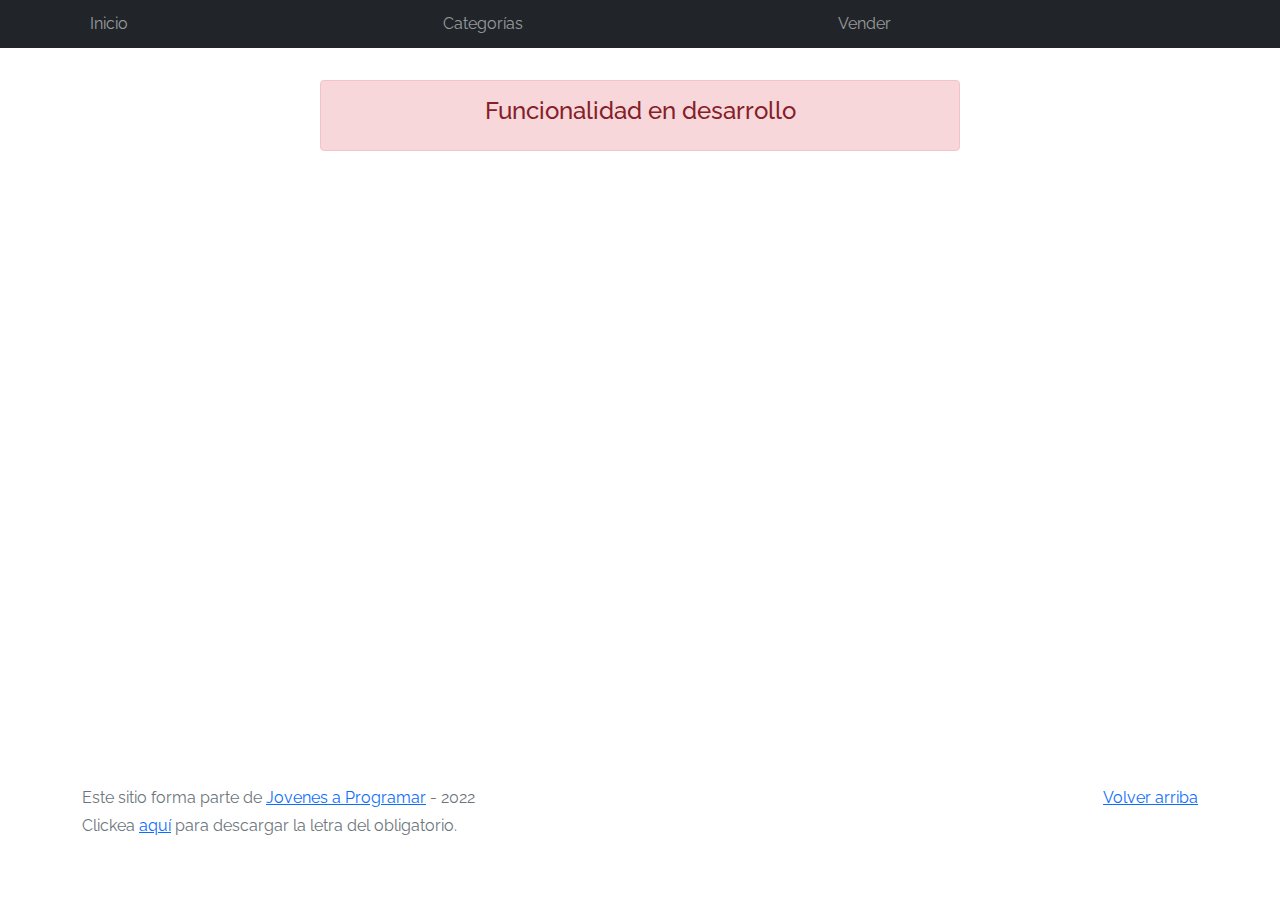
==== cart.html @ e1554edc "Se agrega el proyecto" ====
<!DOCTYPE html>
<html lang="es">

<head>
  <meta http-equiv="Content-Type" content="text/html; charset=UTF-8">
  <meta name="viewport" content="width=device-width, initial-scale=1, shrink-to-fit=no">
  <title>eMercado - Todo lo que busques está aquí</title>
  <link href="https://fonts.googleapis.com/css?family=Raleway:300,300i,400,400i,700,700i,900,900i" rel="stylesheet">
  <link href="css/bootstrap.min.css" rel="stylesheet">
  <link href="css/font-awesome.min.css" rel="stylesheet">
  <link href="css/styles.css" rel="stylesheet">
</head>

<body>
  <nav class="navbar navbar-expand-lg navbar-dark bg-dark p-1">
    <div class="container">
      <button class="navbar-toggler" type="button" data-bs-toggle="collapse" data-bs-target="#navbarNav"
        aria-controls="navbarNav" aria-expanded="false" aria-label="Toggle navigation">
        <span class="navbar-toggler-icon"></span>
      </button>
      <div class="collapse navbar-collapse" id="navbarNav">
        <ul class="navbar-nav w-100 justify-content-between">
          <li class="nav-item">
            <a class="nav-link" href="index.html">Inicio</a>
          </li>
          <li class="nav-item">
            <a class="nav-link" href="categories.html">Categorías</a>
          </li>
          <li class="nav-item">
            <a class="nav-link" href="sell.html">Vender</a>
          </li>
          <li class="nav-item">
          </li>
        </ul>
      </div>
    </div>
  </nav>
  <main>
    <div class="container">
      <div class="alert alert-danger text-center" role="alert">
        <h4 class="alert-heading">Funcionalidad en desarrollo</h4>
      </div>
    </div>
  </main>
  <footer class="text-muted">
    <div class="container">
      <p class="float-end">
        <a href="#">Volver arriba</a>
      </p>
      <p>Este sitio forma parte de <a href="https://jovenesaprogramar.edu.uy/" target="_blank">Jovenes a Programar</a> -
        2022</p>
      <p>Clickea <a target="_blank" href="Letra.pdf">aquí</a> para descargar la letra del obligatorio.</p>
    </div>
  </footer>
  <div id="spinner-wrapper">
    <div class="lds-ring">
      <div></div>
      <div></div>
      <div></div>
      <div></div>
    </div>
  </div>
  <script src="js/bootstrap.bundle.min.js"></script>
  <script src="js/init.js"></script>
  <script src="js/cart.js"></script>
</body>

</html>
---- css/styles.css ----
.jumbotron,
.card-body,
.container,
.site-header {
  font-family: 'Raleway', serif !important;
}

.jumbotron .display-4 {
  font-weight: bold;
}

nav a {
  text-decoration: none;
}

.bd-placeholder-img {
  font-size: 1.125rem;
  text-anchor: middle;
  -webkit-user-select: none;
  -moz-user-select: none;
  -ms-user-select: none;
  user-select: none;
}

@media (min-width: 768px) {
  .bd-placeholder-img-lg {
    font-size: 3.5rem;
  }
}

.jumbotron {
  height: 50vh;
  padding: 5em inherit;
  margin-bottom: 0;
  background-color: #53C0FB;
  background: url('../img/cover_back.png');
  background-size: cover;
  background-position: center;
  background-repeat: no-repeat;
  color: black;
  font-weight: bold;
}

@media (min-width: 768px) {
  .jumbotron {
    padding-top: 6rem;
    padding-bottom: 6rem;
  }
}

.jumbotron p:last-child {
  margin-bottom: 0;
}

.jumbotron-heading {
  font-weight: 300;
}

.jumbotron .container {
  max-width: 40rem;
  background-color: rgba(255, 255, 255, 0.5);
  border-radius: 10px;
  text-shadow: 1px 1px 2px grey;
}

.jumbotron .lead {
  font-size: 38px;
}

footer {
  padding-top: 3rem;
  padding-bottom: 3rem;
}

footer p {
  margin-bottom: .25rem;
}

.site-header a {
  color: white;
  transition: ease-in-out color .15s;
}

.site-header .dropdown-menu a {
  color: black;
}

.dropzone {
  border: 2px dashed #0087F7;
  border-radius: 5px;
  background: white;
}

.img-fit {
  max-height: 100%;
}

.alert {
  position: fixed;
  top: 80px;
  width: 50%;
  left: 50%;
  transform: translate(-50%, 0);
}

.lds-ring {
  display: inline-block;
  position: relative;
  width: 64px;
  height: 64px;
  top: 50%;
  left: 50%;
}

.cursor-active {
  cursor: pointer;
}

.left {
  float: left;
  padding: 4px;
  background-color: rgba(255, 255, 255, 0.5);
}

.lds-ring div {
  box-sizing: border-box;
  display: block;
  position: absolute;
  width: 51px;
  height: 51px;
  margin: 6px;
  border: 6px solid #fff;
  border-radius: 50%;
  animation: lds-ring 1.2s cubic-bezier(0.5, 0, 0.5, 1) infinite;
  border-color: #fff transparent transparent transparent;
}

.lds-ring div:nth-child(1) {
  animation-delay: -0.45s;
}

.lds-ring div:nth-child(2) {
  animation-delay: -0.3s;
}

.lds-ring div:nth-child(3) {
  animation-delay: -0.15s;
}

@keyframes lds-ring {
  0% {
    transform: rotate(0deg);
  }

  100% {
    transform: rotate(360deg);
  }
}

.signin {
  width: 100%;
  max-width: 330px;
  padding: 15px;
  margin: auto;
}

#spinner-wrapper {
  position: fixed;
  background-color: rgba(0, 0, 0, 0.5);
  width: 100%;
  height: 100%;
  top: 0;
  left: 0;
  z-index: 1021;
  display: none;
}

main {
  min-height: calc(100vh - 210px);
}

a.custom-card,
a.custom-card:hover {
  color: inherit;
  text-decoration: inherit;
}

.checked {
  color: orange;
}
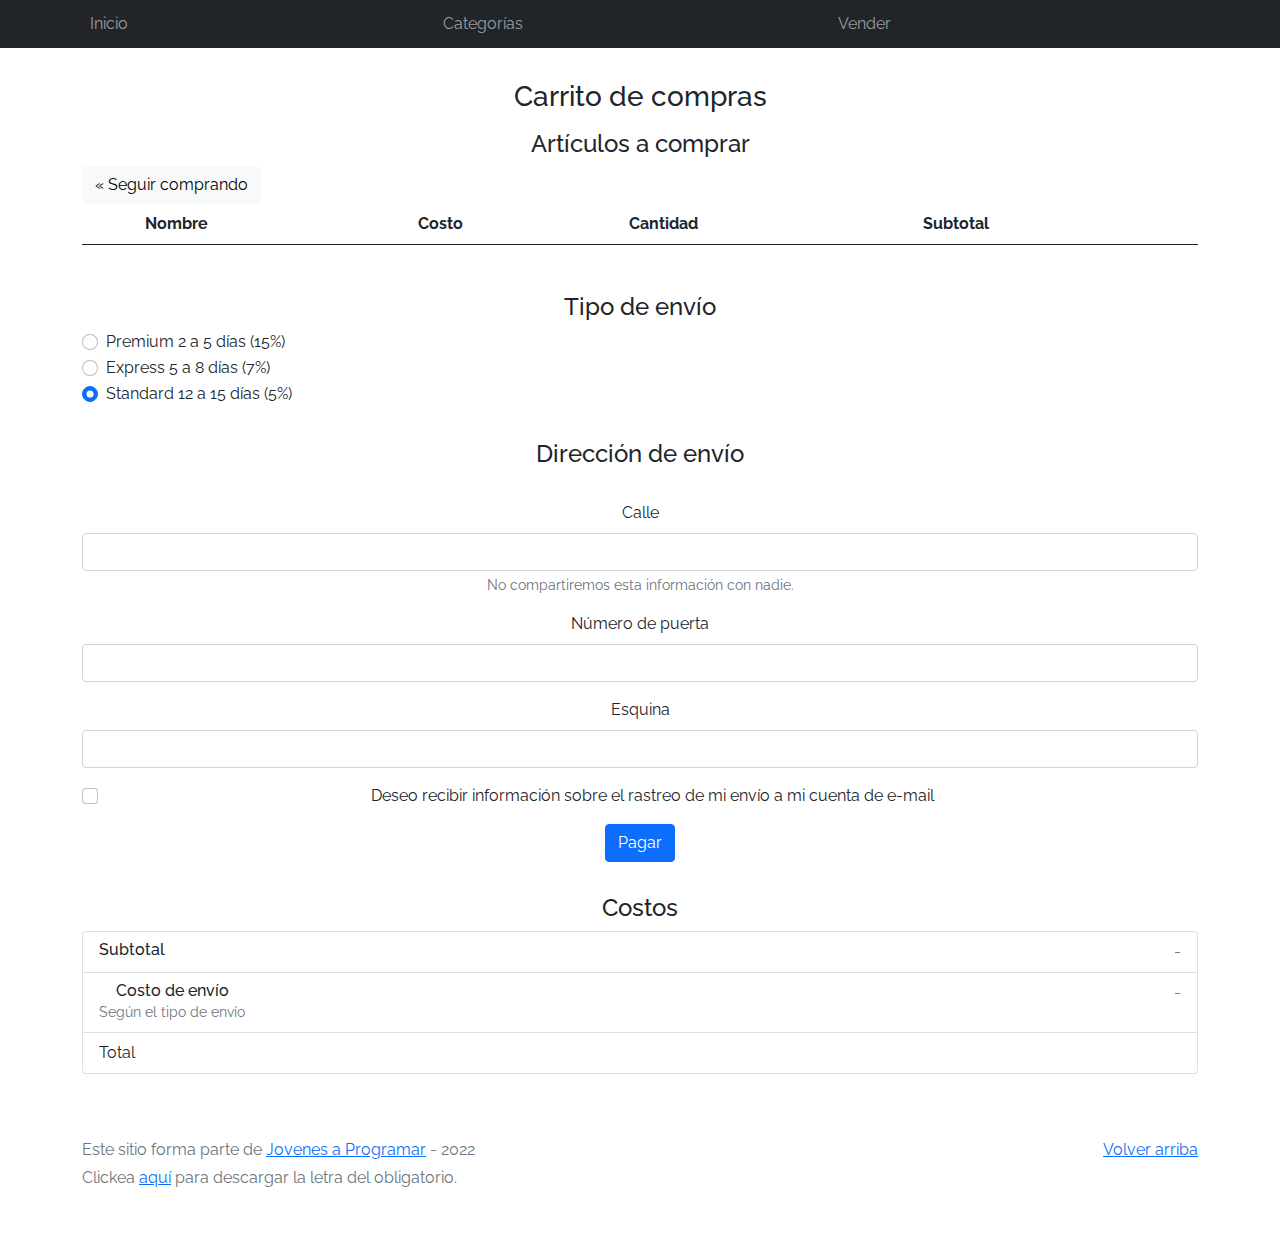
==== commit 63afcf28: "Add files via upload" ====
--- a/cart.html
+++ b/cart.html
@@ -36,10 +36,101 @@
     </div>
   </nav>
   <main>
-    <div class="container">
+    <div class="container" id="container">
       <div class="alert alert-danger text-center" role="alert">
         <h4 class="alert-heading">Funcionalidad en desarrollo</h4>
       </div>
+      
+      <br>
+      <h3 class="text-center pt-2">Carrito de compras</h3>
+      <h4 class="text-center pt-2">Artículos a comprar</h4>
+      <button onClick="goBack()" class="btn btn-light" id="buyButton" type="button">&laquo; Seguir comprando</button>
+      <table id="example" class="table table-striped nowrap" style="width:100%">
+       <thead>
+            <tr>
+                <th></th>
+                <th>Nombre</th>
+                <th>Costo</th>
+                <th>Cantidad</th>
+                <th>Subtotal</th>
+            </tr>
+        </thead>
+       <tbody id="cart-body">    
+       </tbody>
+      </table>
+      
+      
+      <br>
+    <h4 class="text-center pt-2">Tipo de envío</h4>
+    <div class="form-check">
+  <input class="form-check-input shippingRadios" type="radio" name="flexRadioDefault" id="flexRadioDefault1">
+  <label class="form-check-label" for="flexRadioDefault1">
+    Premium 2 a 5 días (15%)
+  </label>
+</div>
+<div class="form-check">
+  <input class="form-check-input shippingRadios" type="radio" name="flexRadioDefault" id="flexRadioDefault2" checked>
+  <label class="form-check-label" for="flexRadioDefault2">
+    Express 5 a 8 días (7%)
+  </label>
+</div>
+<div class="form-check">
+  <input class="form-check-input shippingRadios" type="radio" name="flexRadioDefault" id="flexRadioDefault3" checked>
+  <label class="form-check-label" for="flexRadioDefault2">
+    Standard 12 a 15 días (5%)
+  </label>
+</div>
+
+<br>
+<div class="text-center">
+<h4 class="text-center pt-2">Dirección de envío</h4>
+<br>
+<form>
+  <div class="mb-3">
+    <label class="form-label">Calle</label>
+    <input type="text" class="form-control"  id="inputStreet" aria-describedby="inputSt">
+    <div id="stSafetyMsg" class="form-text">No compartiremos esta información con nadie.</div>
+  </div>
+  <div class="mb-3">
+    <label class="form-label">Número de puerta</label>
+    <input type="text" class="form-control" id="inputStreet" aria-describedby="inputSt">
+  </div>
+  <div class="mb-3">
+    <label class="form-label">Esquina</label>
+    <input type="text" class="form-control" id="inputCorner">
+  </div>
+  <div class="mb-3 form-check">
+    <input type="checkbox" class="form-check-input" id="exampleCheck1">
+    <label class="form-check-label" for="exampleCheck1">Deseo recibir información sobre el rastreo de mi envío a mi cuenta de e-mail</label>
+  </div>
+  <button type="submit" class="btn btn-primary">Pagar</button>
+</form>
+<br>
+
+<h4 class="text-center pt-2">Costos</h4>
+<ul class="list-group mb-3">
+  <li class="list-group-item d-flex justify-content-between lh-condensed" id="subtotalCost">
+    <div>
+      <h6 class="my-0">Subtotal</h6>
+    </div>
+    <span class="text-muted" id="productsSubtotal">-</span>
+  </li>
+  <li class="list-group-item d-flex justify-content-between lh-condensed" id="shippingCost">
+    <div>
+      <h6 class="my-0">Costo de envío</h6>
+      <small class="text-muted">Según el tipo de envío</small>
+    </div>
+    <span class="text-muted" id="productsShippingCost">-</span>
+  </li>
+  <li class="list-group-item d-flex justify-content-between" id="totalCost">
+    <span>Total</span>
+  </li>
+</ul>
+
+
+
+
+
     </div>
   </main>
   <footer class="text-muted">
